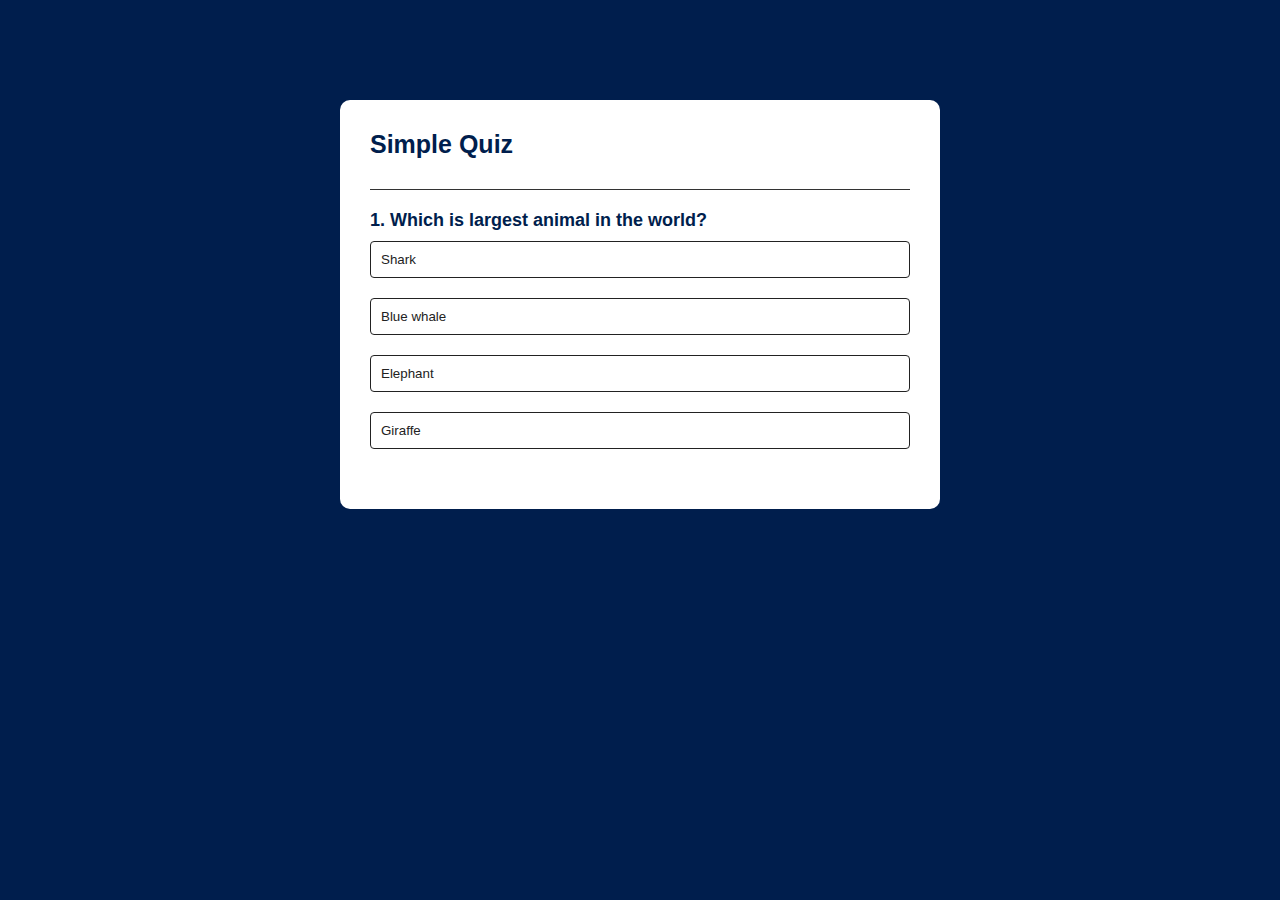
==== index.html @ 46082d19 "Add files via upload" ====
<!DOCTYPE html>
<html lang="en">
<head>
    <meta charset="UTF-8">
    <meta name="viewport" content="width=device-width, initial-scale=1.0">
    <title>Document</title>
    <link rel="stylesheet" href="style.css">
</head>
<body>
    <div class="app">
        <h1>Simple Quiz</h1>

        <div class="quiz">
            <h2 id="question">Question goes here</h2>

            <div id="answer-button">
                <button class="btn">Answer 1</button>
                <button class="btn">Answer 2</button>
                <button class="btn">Answer 3</button>
                <button class="btn">Answer 4</button>
            </div>

            <button id="next-btn">next</button>
        </div>
    </div>

    <script src="script.js"></script>
</body>
</html>
---- style.css ----
*{
    margin: 0;
    padding: 0;
    box-sizing: border-box;
    font-family: "Poppins", sans-serif;
}
body{
    background-color: #001e4d;
}
.app{
    background-color: #fff;
    width: 90%;
    max-width: 600px;
    margin: 100px auto 0;
    border-radius: 10px;
    padding: 30px;
}
.app h1{
    font-size: 25px;
    color: #001e4d;
    font-weight: 600;
    border-bottom: 1px solid #333;
    padding-bottom: 30px;
}
.quiz{
    padding: 20px 0;
}
.quiz h2{
    font-size: 18px;
    color: #001e4d;
    font-weight: 600;
}
.btn{
    background-color: #fff;
    color: #222;
    font-weight: 500;
    width: 100%;
    border: 1px solid #222;
    padding: 10px;
    margin: 10px 0;
    text-align: left;
    border-radius: 4px;
    cursor: pointer;
}
.btn:hover:not([disabled]){
    background-color: #222;
    color: #fff;
}
.btn:disabled{
    cursor: no-drop;
}
#next-btn{
    background-color: #001e4d;
    color: #fff;
    font-weight: 500;
    width: 150px;
    border: 0;
    padding: 10px;
    margin: 20px auto 0;
    border-radius: 4px;
    cursor: pointer;
    display: none;
}
.correct{
    background-color: #9aeabc;
}
.incorrect{
    background-color: #ff9393;
}
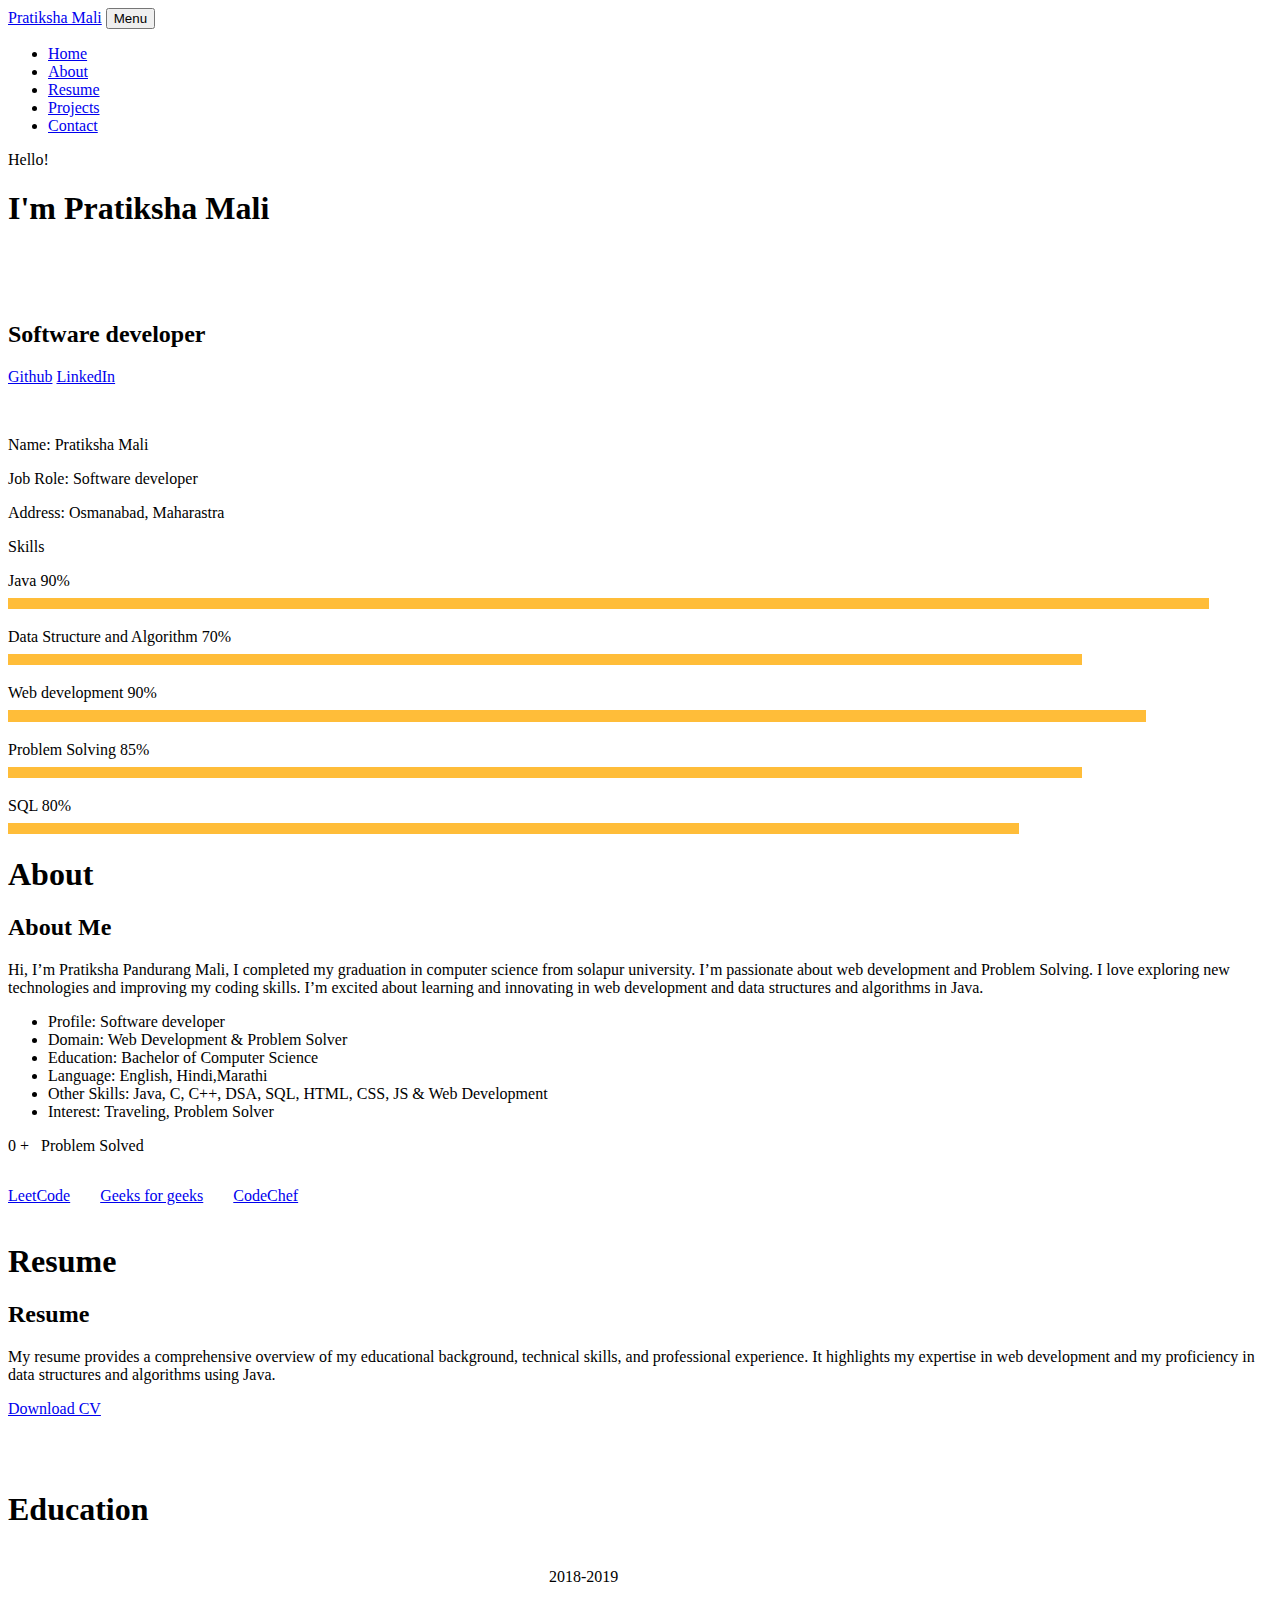
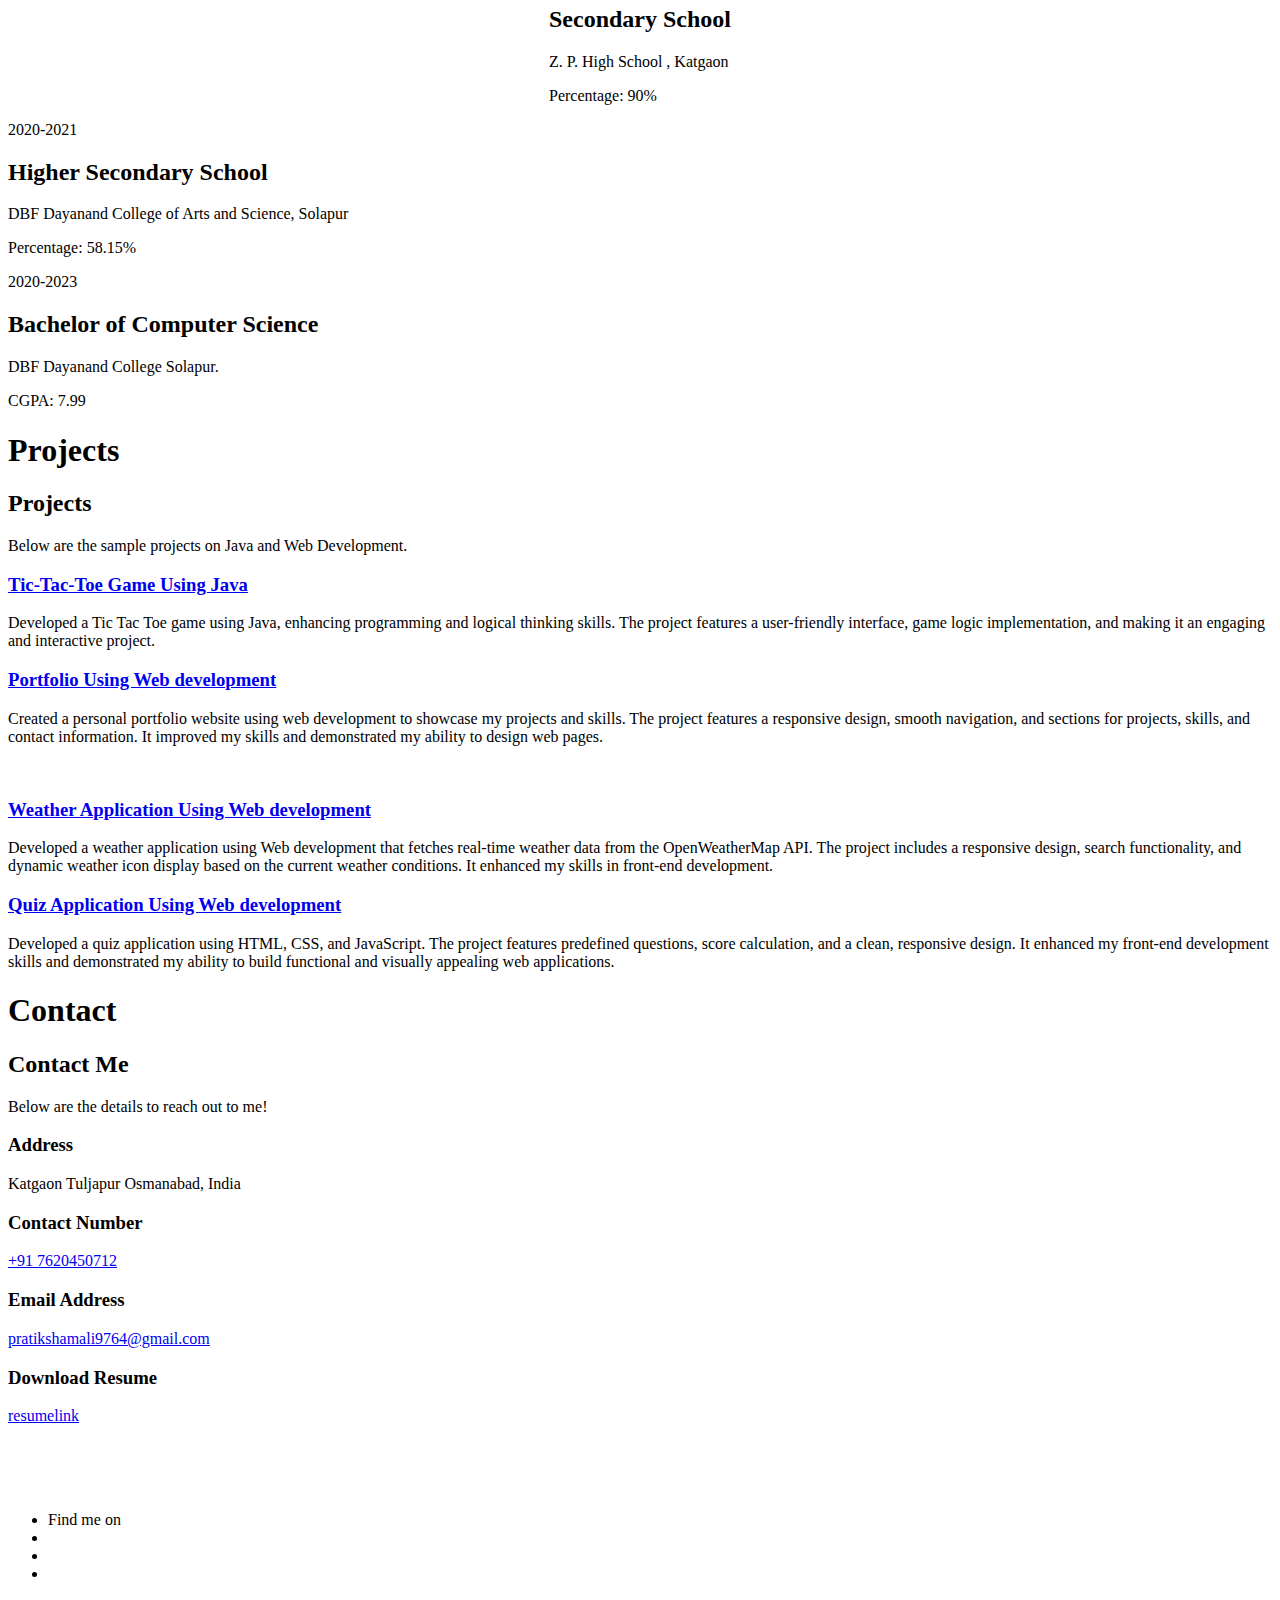
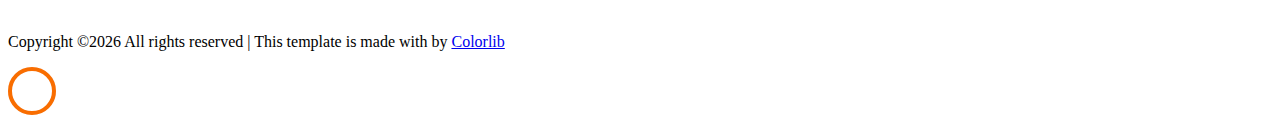
==== commit 0bfa301f: "Add files via upload" ====
--- a/index.html
+++ b/index.html
@@ -1,29 +1,667 @@
-<!DOCTYPE html>
-<html lang="en">
-<head>
-    <meta charset="UTF-8">
-    <meta name="viewport" content="width=device-width, initial-scale=1.0">
-    <title>Document</title>
-    <link rel="stylesheet" href="style.css">
-</head>
-<body>
-    <div class="app">
-        <h1>Simple Quiz</h1>
-
-        <div class="quiz">
-            <h2 id="question">Question goes here</h2>
-
-            <div id="answer-button">
-                <button class="btn">Answer 1</button>
-                <button class="btn">Answer 2</button>
-                <button class="btn">Answer 3</button>
-                <button class="btn">Answer 4</button>
-            </div>
-
-            <button id="next-btn">next</button>
-        </div>
-    </div>
-
-    <script src="script.js"></script>
-</body>
+<!DOCTYPE html>
+<html lang="en">
+  <head>
+    <title>Pratiksha Mali Portfolio</title>
+    <meta charset="utf-8">
+    <meta name="viewport" content="width=device-width, initial-scale=1, shrink-to-fit=no">
+    
+    <link href="https://fonts.googleapis.com/css?family=Poppins:100,200,300,400,500,600,700,800,900" rel="stylesheet">
+
+    <link rel="stylesheet" href="css/open-iconic-bootstrap.min.css">
+    <link rel="stylesheet" href="css/animate.css">
+    
+    <link rel="stylesheet" href="css/owl.carousel.min.css">
+    <link rel="stylesheet" href="css/owl.theme.default.min.css">
+    <link rel="stylesheet" href="css/magnific-popup.css">
+
+    <link rel="stylesheet" href="css/aos.css">
+
+    <link rel="stylesheet" href="css/ionicons.min.css">
+    
+    <link rel="stylesheet" href="css/flaticon.css">
+    <link rel="stylesheet" href="css/icomoon.css">
+    <link rel="stylesheet" href="css/style.css">
+
+
+
+<style>
+
+/*======================================
+//--//-->   ABOUT
+======================================*/
+
+.about-mf .box-shadow-full {
+  padding-top: 4rem;
+  padding-bottom: 4rem;
+}
+
+.about-mf .about-img {
+  margin-bottom: 2rem;
+}
+
+.about-mf .about-img img {
+  margin-left: 10px;
+}
+
+.skill-mf .progress {
+  /* background-color: #cde1f8; */
+  margin: .5rem 0 1.2rem 0;
+  border-radius: 0;
+  height: .7rem;
+}
+
+.skill-mf .progress .progress-bar {
+  height: .7rem;
+  background-color: #ffbd39;
+}
+
+
+/* Animation styles */
+#typing-animation {
+  position: relative;
+  font-size: 30px;
+  font-weight: bold;
+  color: rgb(255, 255, 255);
+  overflow: hidden;
+  white-space: nowrap;
+  animation: typing 3s steps(20, end) infinite;
+}
+
+#typing-animation:before {
+  content: "";
+  /* position: absolute; */
+  top: 0;
+  left: 0;
+  width: 0;
+  height: 100%;
+  background-color: #ccc;
+  animation: typing-cursor 0.5s ease-in-out infinite;
+}
+
+@keyframes typing {
+  from {
+    width: 0;
+  }
+  to {
+    width: 100%;
+  }
+}
+
+@keyframes typing-cursor {
+  from {
+    width: 5px;
+  }
+  to {
+    width: 0;
+  }
+}
+
+
+/* project image zoom effect */
+
+.zoom-effect {
+  overflow: hidden;
+  transition: transform 0.3s ease-out;
+}
+
+.zoom-effect:hover {
+  transform: scale(1.1);
+}
+
+.pro{
+	display: flex;
+	gap: 30px;
+}
+
+.edu{
+	display: flex;
+	align-items: center;
+	justify-content: center;
+}
+
+</style>
+
+
+  </head>
+  <body data-spy="scroll" data-target=".site-navbar-target" data-offset="300">
+	  
+	  
+    <nav class="navbar navbar-expand-lg navbar-dark ftco_navbar ftco-navbar-light site-navbar-target" id="ftco-navbar">
+	    <div class="container">
+	      <a class="navbar-brand" href="index.html">Pratiksha Mali</a>
+	      <button class="navbar-toggler js-fh5co-nav-toggle fh5co-nav-toggle" type="button" data-toggle="collapse" data-target="#ftco-nav" aria-controls="ftco-nav" aria-expanded="false" aria-label="Toggle navigation">
+	        <span class="oi oi-menu"></span> Menu
+	      </button>
+
+	      <div class="collapse navbar-collapse" id="ftco-nav">
+	        <ul class="navbar-nav nav ml-auto">
+	          <li class="nav-item"><a href="#home-section" class="nav-link"><span>Home</span></a></li>
+	          <li class="nav-item"><a href="#about-section" class="nav-link"><span>About</span></a></li>
+	          <li class="nav-item"><a href="#resume-section" class="nav-link"><span>Resume</span></a></li>
+	          <li class="nav-item"><a href="#project-section" class="nav-link"><span>Projects</span></a></li>
+	          <li class="nav-item"><a href="#contact-section" class="nav-link"><span>Contact</span></a></li>
+	        </ul>
+	      </div>
+	    </div>
+	  </nav>
+	  <section id="home-section" class="hero">
+		  <div class="home-slider  owl-carousel">
+	       <div class="slider-item ">
+	      	<div class="overlay"></div>
+	         <div class="container">
+	          <div class="row d-md-flex no-gutters slider-text align-items-end justify-content-end" data-scrollax-parent="true">
+	          	<div class="one-third js-fullheight order-md-last img" style="background-image:url();">
+	          	 <div class="overlay"></div>
+	          	</div>
+		          <div class="one-forth d-flex  align-items-center ftco-animate" data-scrollax=" properties: { translateY: '70%' }">
+		          	<div class="text">
+		          		<span class="subheading">Hello!</span>
+			            <h1 class="mb-4 mt-3">I'm <span>Pratiksha Mali</span></h1>
+
+						<!-- Element to contain animated typing -->
+						<span id="typing-animation"></span>
+
+						<script>
+
+						// Initialize the typing animation
+						const typingAnimationElement = document.getElementById('typing-animation');
+
+						// Create an array of typing text
+						const typingTexts = [
+						'Graduate(CS) ',
+						'Problem Solver   ',
+						'full stack Web developer  ',
+						];
+
+						// Create a function to display the typing animation for a given text
+						function playTypingAnimation(text) {
+						// Loop through each character and add it to the element
+						for (let i = 0; i < text.length; i++) {
+							setTimeout(() => {
+							typingAnimationElement.textContent += text[i];
+							}, i * 200); // Increase the delay to slow down the typing animation
+						}
+
+						// Once the animation is complete, reset the text and start over
+						setTimeout(() => {
+							typingAnimationElement.textContent = '';
+							playTypingAnimation(typingTexts[(typingTexts.indexOf(text) + 1) % typingTexts.length]);
+						}, text.length * 200);
+						}
+
+						// Start the typing animation loop
+						playTypingAnimation(typingTexts[0]);
+
+						</script>
+
+						<br>
+						<br>
+			            <h2>Software developer</h2>
+						<!-- <h2 class="d-flex" style="margin-bottom: 0">With over 5 years of experience</h2> -->
+						<!-- <br> -->
+			            <p>
+							<a href="https://github.com/Pratiksha2002/" class="btn btn-primary py-3 px-4">Github</a> 
+							<a href="https://www.linkedin.com/in/pratiksha-mali-78ba0125a/" class="btn btn-white btn-outline-white py-3 px-4">LinkedIn</a>
+						</p>
+		            </div>
+		          </div>
+	        	</div>
+	        </div>
+	      </div>
+		</div>
+    </section>
+
+
+
+    <section class="ftco-about img ftco-section ftco-no-pb" id="about-section">
+    	<div class="container">
+			<div class="row">
+				<div class="row d-flex align-items-stretch">
+				<!-- <div class="row d-flex"> -->
+					<div class="col-md-6 col-lg-5 d-flex">
+						<div class="img-about img d-flex align-items-stretch">
+							<div class="overlay">
+								<div class="row">
+									<div class="col-sm-6 col-md-5">
+									  <div class="about-img">
+										<img src="images/Photo.jpeg" class="img-fluid rounded b-shadow-a" alt="">
+									  </div>
+									</div>
+									<!-- Details next to profile image -->
+									<div class="col-sm-6 col-md-7">
+									  <div class="about-info">
+										<p><span class="title-s">Name: </span> <span>Pratiksha Mali</span></p>
+										<p><span class="title-s">Job Role: </span> <span>Software developer</span></p>
+										<!-- <p><span class="title-s">Experience: </span> <span>5 Years 3 Months</span></p> -->
+										<p><span class="title-s">Address: </span> <span>Osmanabad, Maharastra</span></p>
+									  </div>
+									</div>
+								  </div>
+
+								<div class="skill-mf">
+									<p class="title-s">Skills</p>
+									<span></span>Java <span class="pull-right">90%</span>
+									<div class="progress">
+										<div class="progress-bar" role="progressbar" style="width: 95%;" aria-valuenow="95" aria-valuemin="0"
+											aria-valuemax="100"></div>
+									</div>
+									
+									<span>Data Structure and Algorithm</span> <span class="pull-right">70%</span>
+									<div class="progress">
+										<div class="progress-bar" role="progressbar" style="width: 85%" aria-valuenow="85" aria-valuemin="0"
+											aria-valuemax="100"></div>
+									</div>
+									
+									<span>Web development</span> <span class="pull-right">90%</span>
+									<div class="progress">
+										<div class="progress-bar" role="progressbar" style="width: 90%" aria-valuenow="90" aria-valuemin="0"
+											aria-valuemax="100"></div>
+									</div>
+									
+									<span>Problem Solving</span> <span class="pull-right">85%</span>
+									<div class="progress">
+										<div class="progress-bar" role="progressbar" style="width: 85%" aria-valuenow="85" aria-valuemin="0"
+											aria-valuemax="100"></div>
+									</div>
+									
+									<span>SQL</span> <span class="pull-right">80%</span>
+									<div class="progress">
+										<div class="progress-bar" role="progressbar" style="width: 80%" aria-valuenow="80" aria-valuemin="0"
+											aria-valuemax="100"></div>
+									</div>
+								</div>
+							</div>
+						</div>
+					</div>
+					
+					<div class="col-md-6 col-lg-7 pl-lg-5 pb-5">
+						<div class="row justify-content-start pb-3">
+							<div class="col-md-12 heading-section ftco-animate">
+								
+								<h1 class="big">About</h1>
+								<h2 class="mb-4">About Me</h2>
+								
+								<p>Hi, I’m Pratiksha Pandurang Mali, I completed my graduation in computer science from solapur university. I’m passionate about web development and Problem Solving. <!--  and skilled in the MERN  
+									stack (MongoDB, ExpressJS, ReactJS, NodeJS).--> I love exploring new technologies and improving my coding skills. 
+									I’m excited about learning and innovating in web development and data structures and algorithms in Java.</p>
+								<ul class="about-info mt-4 px-md-0 px-2">
+									<li class="d-flex"><span>Profile:</span> <span>Software developer</span></li>
+									<li class="d-flex"><span>Domain:</span> <span>Web Development &amp; Problem Solver</span></li>
+									<li class="d-flex"><span>Education:</span> <span>Bachelor of Computer Science</span></li>
+									<li class="d-flex"><span>Language:</span> <span>English, Hindi,Marathi</span></li>
+									<!-- <li class="d-flex"><span>BI Tools:</span> <span>Microsoft Power BI, Looker &amp; Tableau</span></li> -->
+									<li class="d-flex"><span>Other Skills:</span> <span>Java, C, C++, DSA, SQL, HTML, CSS, JS &amp; Web Development</span></li>
+									<li class="d-flex"><span>Interest:</span> <span>Traveling, Problem Solver</span></li>
+								</ul>
+							</div>
+						</div>
+
+
+						<div class="counter-wrap ftco-animate d-flex mt-md-3">
+							<div class="text">
+								<p class="mb-4">
+									<span class="number" data-number="500">0</span> <span>+</span>
+									<span>&nbsp; Problem Solved</span>
+								</p>
+								<div class="pro">
+									<p><a href="https://leetcode.com/u/monikamali8263/" class="btn btn-primary py-3 px-3">LeetCode</a></p>
+								    <p><a href="https://www.geeksforgeeks.org/user/monikamayp8i/" class="btn btn-primary py-3 px-3">Geeks for geeks</a></p>
+									<p><a href="https://www.codechef.com/users/monikamali8263" class="btn btn-primary py-3 px-3">CodeChef</a></p>
+								</div>
+							</div>
+						</div>
+					</div>
+				</div>
+			</div>
+		</div>
+    </section>
+
+
+
+	
+    <section class="ftco-section ftco-no-pb" id="resume-section">
+    	<div class="container">
+    	  <div class="row justify-content-center pb-5">
+            <div class="col-md-10 heading-section text-center ftco-animate">
+          	<h1 class="big big-2">Resume</h1>
+            <h2 class="mb-4">Resume</h2>
+            <p>My resume provides a comprehensive overview of my educational background, technical skills, and professional experience. 
+				It highlights my expertise in web development and my proficiency in data structures and algorithms using Java.</p>
+            </div>
+          </div>
+
+		  <div class="row justify-content-center mt-5">
+			<div class="col-md-6 text-center ftco-animate">
+				<p><a href="images/Pratiksha.pdf" class="btn btn-primary py-4 px-5">Download CV</a></p>
+			</div>
+		  </div>
+		<!--
+		<div class="row">
+			<h1 class="big-4">Experience</h1>
+			<div class="underline"></div>
+		</div>
+		<br>
+		
+		<div class="row">
+				<div class="col-md-6">
+					<div class="resume-wrap ftco-animate">
+						<span class="date">2021-Present</span>
+						<h2>Senior Data Analyst</h2>
+						<span class="position">Merkle</span>
+						<p class="mt-4">Merkle, a leading CXM and media company with over 10K+ professionals globally. It's a part of Dentsu International. 
+							<ul>
+								<li>Analysed ad campaigns, clickstream, and customer surveys data, identified an increasing demand and launched a strategic product line.</li>
+								<li>Developed time series forecasting models to predict sales and optimize marketing budgets, got model performance of 92%.</li>
+								<li>Designed and executed A/B tests, performed rigorous statistical analysis. Led to 20% MoM increase in the conversion rate.</li>
+							</ul>
+						</p>
+					</div>
+
+				</div>
+
+				<div class="col-md-6">
+					<div class="resume-wrap ftco-animate">
+						<span class="date">2018-2021</span>
+						<h2>Senior Data Analyst</h2>
+						<span class="position">iQuanti</span>
+						<p class="mt-4">iQuanti is a data-driven digital marketing analytics and solutions company, helps top 100 global brands. 
+							<ul>
+								<li>Performed in-depth market research and analysis to create online pages. Resulted in ~100% website growth and 30% increase in conversion rate YoY.</li>
+								<li>Delivered multiple training and mentorship sessions on analytical tools like SQL, MS Excel, Power BI, Tableau and Python.</li>
+								<li>Performed migration and enhancements for merchandising dashboard, involved data integration and its feature improvement.</li>
+							</ul>
+						</p>
+					</div>
+
+				</div>
+			</div>
+            -->
+		<br>
+		<br>
+
+		<div class="row">
+			<h1 class="big-4">Education</h1>
+			<div class="underline"></div>
+		</div>
+		<br>
+		
+			<div class="row">
+
+				<div  class="col-md-6 edu justify-content-center">
+    				<div class="resume-wrap ftco-animate">
+    					<span class="date">2018-2019</span>
+    					<h2>Secondary School</h2>
+    					<span class="position">Z.  P.  High  School ,  Katgaon</span>
+    					<p class="mt-4">Percentage: 90%</p>
+    				</div>
+				</div>
+
+    			<div class="col-md-6">
+    				<div class="resume-wrap ftco-animate">
+    					<span class="date">2020-2021</span>
+    					<h2>Higher Secondary School</h2>
+    					<span class="position">DBF Dayanand College of Arts and Science, Solapur</span>
+    					<p class="mt-4">Percentage: 58.15%</p>
+    				</div>
+				</div>
+
+				<div class="col-md-6">
+    				<div class="resume-wrap ftco-animate">
+    					<span class="date">2020-2023</span>
+    					<h2>Bachelor of Computer Science </h2>
+    					<span class="position">DBF Dayanand College Solapur.</span>
+    					<p class="mt-4">CGPA: 7.99</p>
+    				</div>
+    			</div>
+
+    		</div>
+
+    	</div>
+    </section>
+
+   
+
+    <section class="ftco-section" id="project-section">
+      <div class="container">
+        <div class="row justify-content-center mb-5 pb-5">
+          <div class="col-md-7 heading-section text-center ftco-animate">
+            <h1 class="big big-2">Projects</h1>
+            <h2 class="mb-4">Projects</h2>
+            <p>Below are the sample projects on Java  and Web Development.</p>
+          </div>
+        </div>
+        <!-- <div class="row d-flex">
+          <div class="col-md-4 d-flex ftco-animate">
+          	<div class="blog-entry justify-content-end">
+              <a href="https://github.com/Monika0409/python_project/blob/main/project/MasterTyping.py" class="block-20 zoom-effect" style="background-image: url('images/proj_7.jpg');">
+              </a>
+              <div class="text mt-3 float-right d-block">
+
+                <h3 class="heading"><a href="https://github.com/Monika0409/python_project/blob/main/project/MasterTyping.py">Master Typing Using Python</a></h3>
+                <p>Developed a comprehensive typing practice application using Python and the tkinter library to enhance typing speed and accuracy. The project featured a user-friendly 
+					graphical interface, timed typing tests, error tracking, and progress visualization.</p>
+              </div>
+            </div>
+          </div> -->
+
+
+
+          <div class="col-md-4 d-flex ftco-animate">
+          	<div class="blog-entry justify-content-end">
+              <a href="https://github.com/rishabhnmishra/Python_Diwali_Sales_Analysis/blob/main/Diwali_Sales_Analysis.ipynb" class="block-20 zoom-effect" style="background-image: url('images/proj_8.jpg');">
+              </a>
+              <div class="text mt-3 float-right d-block">
+
+                <h3 class="heading"><a href="https://github.com/pratikshamali2002/QuizApp/blob/main/Tic-Tac-Toi.java">Tic-Tac-Toe Game Using Java</a></h3>
+                <p>Developed a Tic Tac Toe game using Java, enhancing programming and logical thinking skills. The project features a user-friendly interface, game logic implementation, 
+					and  making it an engaging and interactive project.</p>
+              </div>
+            </div>
+          </div>
+          <div class="col-md-4 d-flex ftco-animate">
+          	<div class="blog-entry">
+              <a href="https://github.com/Monika0409/web_development/blob/main/project/Portfolio" class="block-20 zoom-effect" style="background-image: url('images/proj_6.jpg');">
+              </a>
+              <div class="text mt-3 float-right d-block">
+
+                <h3 class="heading"><a href="https://github.com/Monika0409/web_development/blob/main/project/Portfolio">Portfolio Using Web development</a></h3>
+                <p>Created a personal portfolio website using web development to showcase my projects and skills. The project features a responsive design, smooth navigation, and sections for projects, skills, and contact information.
+					It improved my skills and demonstrated my ability to design web pages. </p>
+            </div>
+          </div>
+        </div>
+	</div>
+	<br>
+		<!-- added justify-content-center to center align the last two projects -->
+		<div class="row d-flex justify-content-center">  
+			<div class="col-md-4 d-flex ftco-animate">
+				<div class="blog-entry justify-content-end">
+				<a href="https://github.com/Monika0409/web_development/blob/main/project/Weather" class="block-20 zoom-effect" style="background-image: url('images/proj_11.jpg');">
+				</a>
+				<div class="text mt-3 float-right d-block">
+  
+				  <h3 class="heading"><a href="https://github.com/Monika0409/web_development/blob/main/project/Weather"> Weather Application Using Web development</a></h3>
+				  <p>Developed a weather application using Web development that fetches real-time weather data from the OpenWeatherMap API. The project includes a responsive design, search functionality, and dynamic weather 
+					icon display based on the current weather conditions. It enhanced my skills in front-end development.</p>
+				</div>
+			  </div>
+			</div>
+			<div class="col-md-4 d-flex ftco-animate">
+				<div class="blog-entry justify-content-end">
+				<a href="https://github.com/Monika0409/web_development/tree/main/project/QuizApp" class="block-20 zoom-effect" style="background-image: url('images/proj_9.jpg');">
+				</a>
+				<div class="text mt-3 float-right d-block">
+  
+				  <h3 class="heading"><a href="https://github.com/pratikshamali2002/QuizApp">Quiz Application Using Web development</a></h3>
+				  <p> Developed a quiz application using HTML, CSS, and JavaScript. The project features predefined questions, score calculation, and a clean, responsive design. It enhanced my front-end development skills 
+					and demonstrated my ability to build functional and visually appealing web applications.</p>
+				</div>
+			  </div>
+			</div>
+		 </div>
+	  </div>
+    </section>
+
+	<!--
+	<section class="ftco-section ftco-no-pt ftco-no-pb ftco-counter img" id="section-counter">
+      <div class="container">
+		<div class="row d-md-flex align-items-center">
+          <div class="col-md d-flex justify-content-center counter-wrap ftco-animate">
+            <div class="block-18">
+              <div class="text">
+                <strong class="number" data-number="20">0</strong>
+                <span>Achievements</span>
+              </div>
+            </div>
+          </div>
+          <div class="col-md d-flex justify-content-center counter-wrap ftco-animate">
+            <div class="block-18">
+              <div class="text">
+                <strong class="number" data-number="30">0</strong>
+                <span>Projects</span>
+              </div>
+            </div>
+          </div>
+          <div class="col-md d-flex justify-content-center counter-wrap ftco-animate">
+            <div class="block-18">
+              <div class="text">
+                <strong class="number" data-number="1000">0</strong>
+                <span>Mentored Students</span>
+              </div>
+            </div>
+          </div>
+          <div class="col-md d-flex justify-content-center counter-wrap ftco-animate">
+            <div class="block-18">
+              <div class="text">
+                <strong class="number" data-number="500">0</strong>
+                <span>Cups of coffee</span>
+              </div>
+            </div>
+          </div>
+        </div>
+      </div>
+	
+	  <div class="ftco-section ftco-hireme img margin-top" style="background-image: url(images/bg_1.jpg)">
+			 <div class="container"> 
+				<div class="row justify-content-center">
+					<div class="col-md-7 ftco-animate text-center">
+						<h2>More projects on<span> Github  </span> </h2>
+						<div class="heading"> <h4> I love to solve business problems &amp; uncover hidden data stories </h4>
+						<br>
+						<p><a href="https://github.com/rishabhnmishra" class="btn btn-primary py-3 px-5">GitHub</a></p>
+						</div>
+					</div>
+				</div>
+			 </div> 
+		</div>
+	</section>
+     -->
+
+    <section class="ftco-section contact-section ftco-no-pb" id="contact-section">
+      <div class="container">
+      	<div class="row justify-content-center mb-5 pb-3">
+          <div class="col-md-7 heading-section text-center ftco-animate">
+            <h1 class="big big-2">Contact</h1>
+            <h2 class="mb-4">Contact Me</h2>
+            <p>Below are the details to reach out to me!</p>
+          </div>
+        </div>
+
+        <div class="row d-flex contact-info mb-5">
+          <div class="col-md-6 col-lg-3 d-flex ftco-animate">
+          	<div class="align-self-stretch box p-4 text-center">
+          		<div class="icon d-flex align-items-center justify-content-center">
+          			<span class="icon-map-signs"></span>
+          		</div>
+          		<h3 class="mb-4">Address</h3>
+	            <p>Katgaon Tuljapur Osmanabad, India</p>
+	          </div>
+          </div>
+          <div class="col-md-6 col-lg-3 d-flex ftco-animate">
+          	<div class="align-self-stretch box p-4 text-center">
+          		<div class="icon d-flex align-items-center justify-content-center">
+          			<span class="icon-phone2"></span>
+          		</div>
+          		<h3 class="mb-4">Contact Number</h3>
+	            <p><a href="tel://7620460712">+91 7620450712</a></p>
+	          </div>
+          </div>
+          <div class="col-md-6 col-lg-3 d-flex ftco-animate">
+          	<div class="align-self-stretch box p-4 text-center">
+          		<div class="icon d-flex align-items-center justify-content-center">
+          			<span class="icon-paper-plane"></span>
+          		</div>
+          		<h3 class="mb-4">Email Address</h3>
+	            <p><a href="mailto:pratikshamali9764@gmail.com">pratikshamali9764@gmail.com</a></p>
+	          </div>
+          </div>
+          <div class="col-md-6 col-lg-3 d-flex ftco-animate">
+          	<div class="align-self-stretch box p-4 text-center">
+          		<div class="icon d-flex align-items-center justify-content-center">
+          			<span class="icon-globe"></span>
+          		</div>
+          		<h3 class="mb-4">Download Resume</h3>
+	            <p><a href="images/Pratiksha.pdf">resumelink</a></p>
+	          </div>
+          </div>
+
+		  <div class="container">
+			<br>
+			<br>
+			<!-- <div class="row justify-content-center">
+				<div class="col-md-7 ftco-animate text-center">
+					<h2>Have a<span> Question?  </span> <a href="https://forms.gle/uLaTShUKXraAvHJ77" class="btn btn-primary py-3 px-5">Click Here</a> </h2>
+				</div>
+			</div> -->
+				<br>
+					<ul class="ftco-footer-social list-unstyled d-flex justify-content-center align-items-center mb-0">
+					  <li class="ftco-animate normal-txt">Find me on  </li>
+					  <!-- <li class="ftco-animate"><a href="https://www.youtube.com/@RishabhMishraOfficial"><span class="icon-youtube"></span></a></li> -->
+					  <li class="ftco-animate"><a href="https://www.linkedin.com/in/pratiksha-mali-78ba0125a/"><span class="icon-linkedin"></span></a></li>  
+					  <li class="ftco-animate"><a href="https://github.com/pratikshamali2002"><span class="icon-github"></span></a></li>
+					  <!-- <li class="ftco-animate"><a href="//web.snapchat.com/pratiksha052002https:"><span class="icon-snapchat"></span></a></li> -->
+				      <li class="ftco-animate"><a href="https://www.instagram.com/pratikshamali863/"><span class="icon-instagram"></span></a></li>
+					</ul>
+				<br>
+		   </div>
+   </div>
+ </section>
+
+
+ 
+	
+    <footer class="ftco-footer ftco-section">
+		<div class="container">
+		  <div class="row">
+			<div class="col-md-12 text-center">
+  
+			  <p><!-- Link back to Colorlib can't be removed. Template is licensed under CC BY 3.0. -->
+	Copyright &copy;<script>document.write(new Date().getFullYear());</script> All rights reserved | This template is made with <i class="icon-heart color-danger" aria-hidden="true"></i> by <a href="https://colorlib.com" target="_blank">Colorlib</a>
+	<!-- Link back to Colorlib can't be removed. Template is licensed under CC BY 3.0. --></p>
+			</div>
+		  </div>
+		</div>
+	  </footer>
+
+
+  <!-- loader -->
+  <div id="ftco-loader" class="show fullscreen"><svg class="circular" width="48px" height="48px"><circle class="path-bg" cx="24" cy="24" r="22" fill="none" stroke-width="4" stroke="#eeeeee"/><circle class="path" cx="24" cy="24" r="22" fill="none" stroke-width="4" stroke-miterlimit="10" stroke="#F96D00"/></svg></div>
+
+
+  <script src="js/jquery.min.js"></script>
+  <script src="js/jquery-migrate-3.0.1.min.js"></script>
+  <script src="js/popper.min.js"></script>
+  <script src="js/bootstrap.min.js"></script>
+  <script src="js/jquery.easing.1.3.js"></script>
+  <script src="js/jquery.waypoints.min.js"></script>
+  <script src="js/jquery.stellar.min.js"></script>
+  <script src="js/owl.carousel.min.js"></script>
+  <script src="js/jquery.magnific-popup.min.js"></script>
+  <script src="js/aos.js"></script>
+  <script src="js/jquery.animateNumber.min.js"></script>
+  <script src="js/scrollax.min.js"></script>
+  
+  <script src="js/main.js"></script>
+    
+  </body>
 </html>